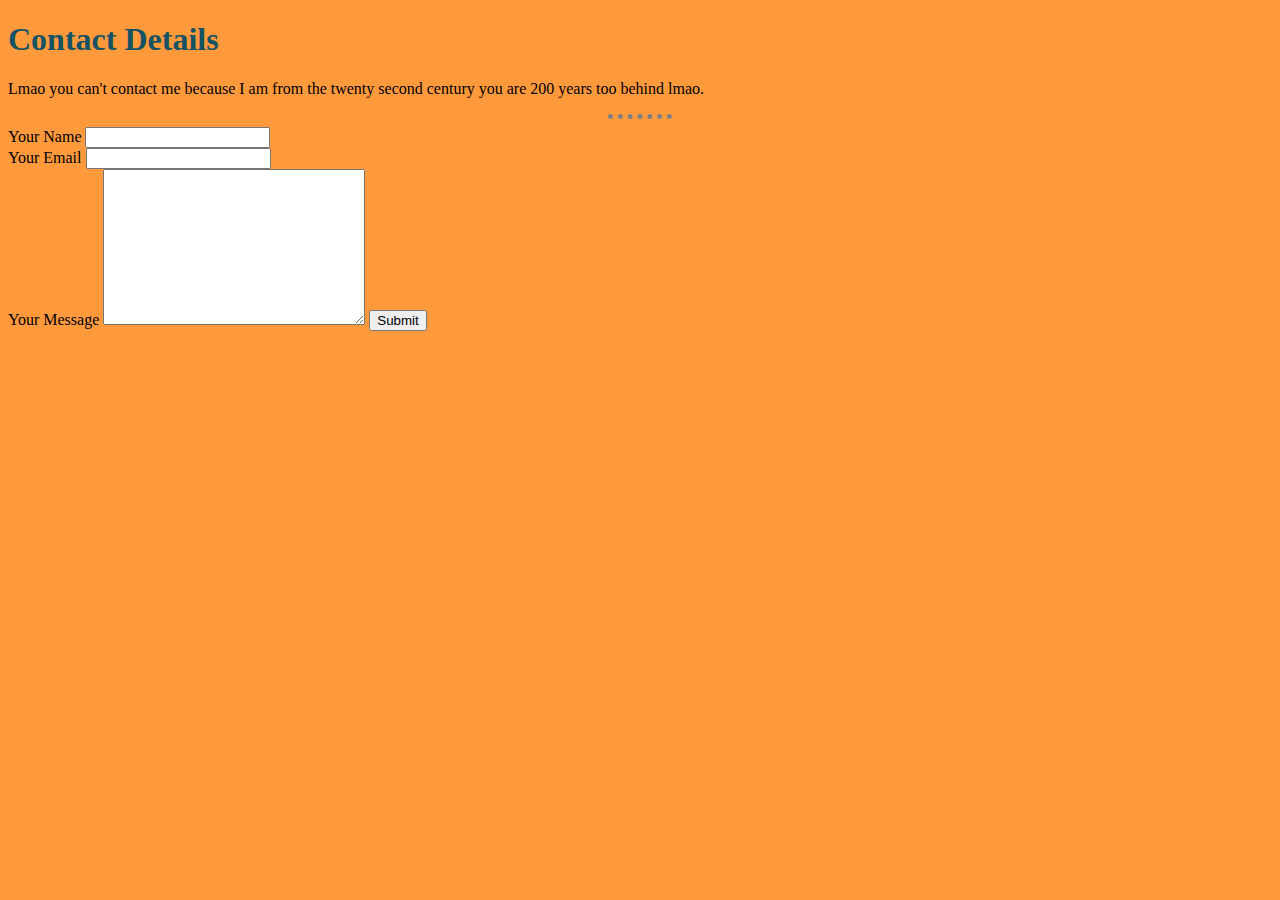
==== contact-me.html @ e8bf9dfb "add basic styling" ====
<!DOCTYPE html>
<!--[if lt IE 7]>      <html class="no-js lt-ie9 lt-ie8 lt-ie7"> <![endif]-->
<!--[if IE 7]>         <html class="no-js lt-ie9 lt-ie8"> <![endif]-->
<!--[if IE 8]>         <html class="no-js lt-ie9"> <![endif]-->
<!--[if gt IE 8]><!--> <html class="no-js"> <!--<![endif]-->
    <head>
        <meta charset="utf-8">
        <meta http-equiv="X-UA-Compatible" content="IE=edge">
        <title>Contact Me</title>
        <link rel="stylesheet" href="css/styles.css">
        <meta name="description" content="">
        <meta name="viewport" content="width=device-width, initial-scale=1">
        <link rel="stylesheet" href="">
    </head>
    <body>
        <h1>Contact Details</h1>
        <p>Lmao you can't contact me because I am from the twenty second century you are 200 years too behind lmao.</p>
        <hr>
        <form action="mailto:ms03975@st.habib.edu.pk" method="post" enctype="text/plain">
            <label for="">Your Name</label>
            <input type="text" name="yourName"><br>
            <label for="">Your Email</label>
            <input type="email" name="yourEmail"><br>
            <label for="">Your Message</label>
            <textarea name="yourMessage" id="" cols="30" rows="10"></textarea>
            <input type="submit">
        </form>
        <!--[if lt IE 7]>
            <p class="browsehappy">You are using an <strong>outdated</strong> browser. Please <a href="#">upgrade your browser</a> to improve your experience.</p>
        <![endif]-->
        
        <script src="" async defer></script>
    </body>
</html>
---- css/styles.css ----
body 
{
   background-color: #ff9a3c;
}
hr
{
    border-style: dotted none none;
    height: 0px;
    border-color: gray;
    border-width: 5px;
    width: 5%;
}
h1
{
    color: #155263;
}
h3
{
    color: #155263;
}
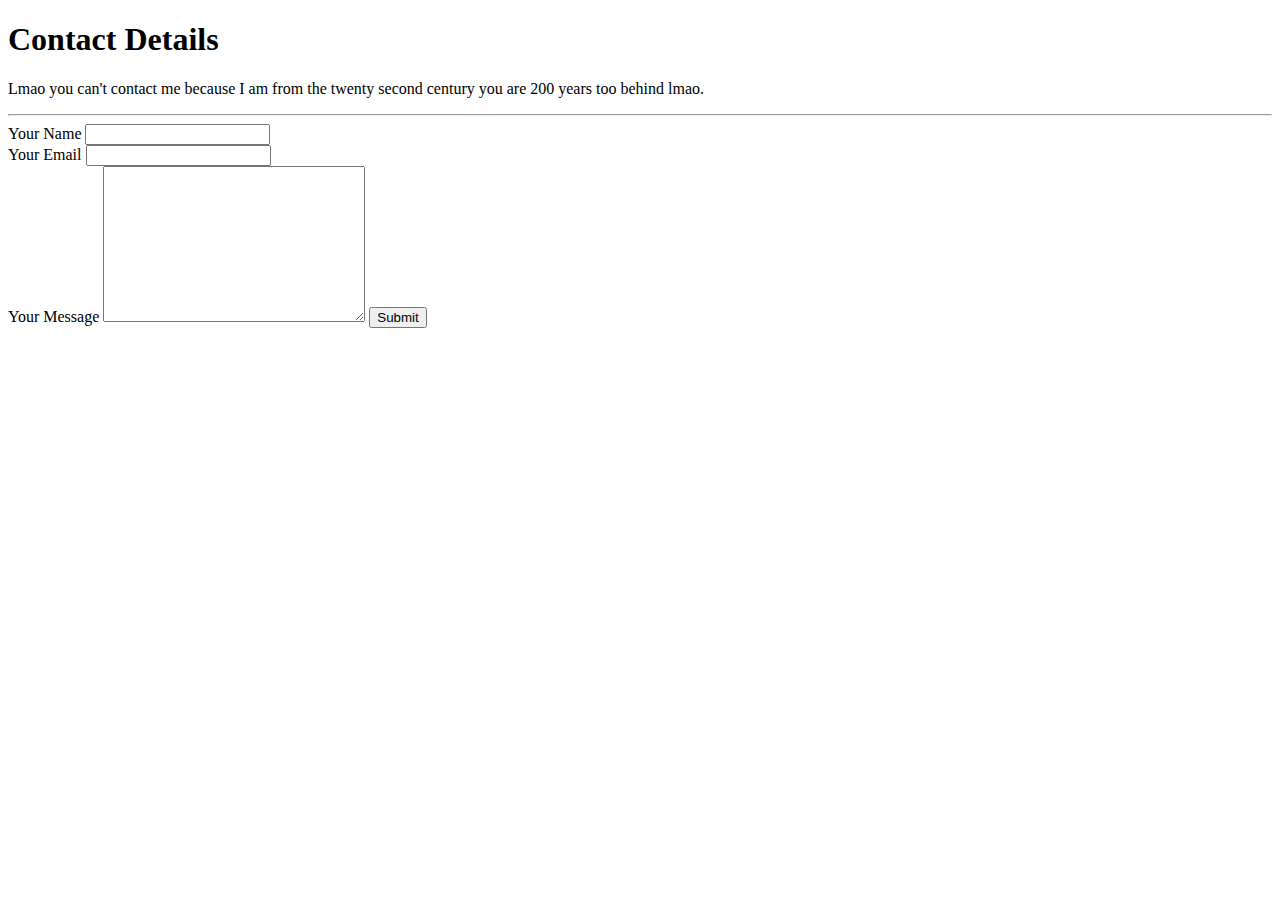
==== commit 78b624ca: "add initial website finals" ====
--- a/contact-me.html
+++ b/contact-me.html
@@ -7,7 +7,6 @@
         <meta charset="utf-8">
         <meta http-equiv="X-UA-Compatible" content="IE=edge">
         <title>Contact Me</title>
-        <link rel="stylesheet" href="css/styles.css">
         <meta name="description" content="">
         <meta name="viewport" content="width=device-width, initial-scale=1">
         <link rel="stylesheet" href="">
